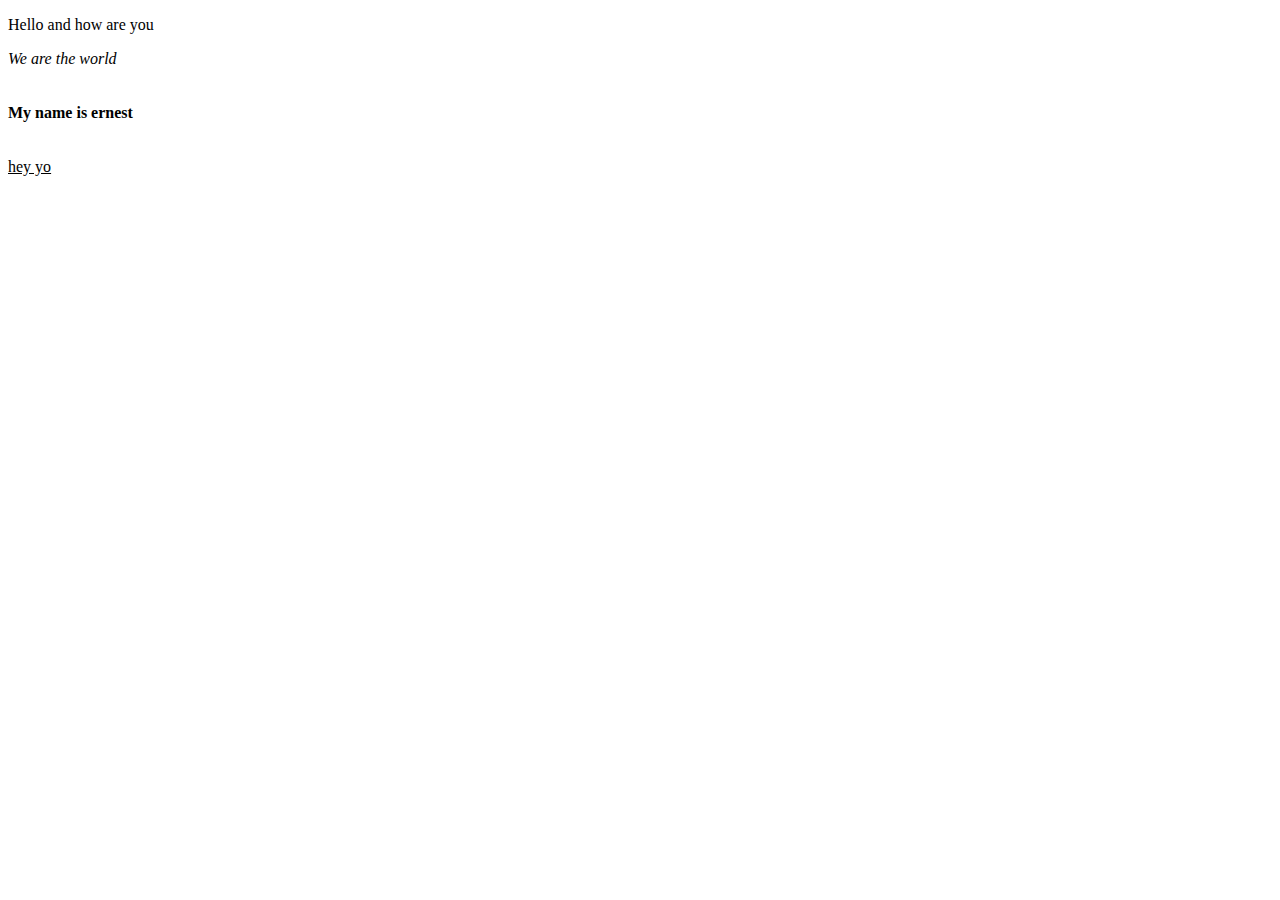
==== helloWorld.html @ a2f2f1a9 "front end" ====
<!DOCTYPE html>
<html lang="en">
<head>
    <meta charset="UTF-8">
    <title>Hello World</title>
</head>
<body>

<p>Hello and how are you</p>
<i>We are the world</i>

<br/>
<br/>
<br/>
<b>My name is ernest</b>
<br/>
<br/>


<br>

<u>hey yo</u>

</body>
</html>
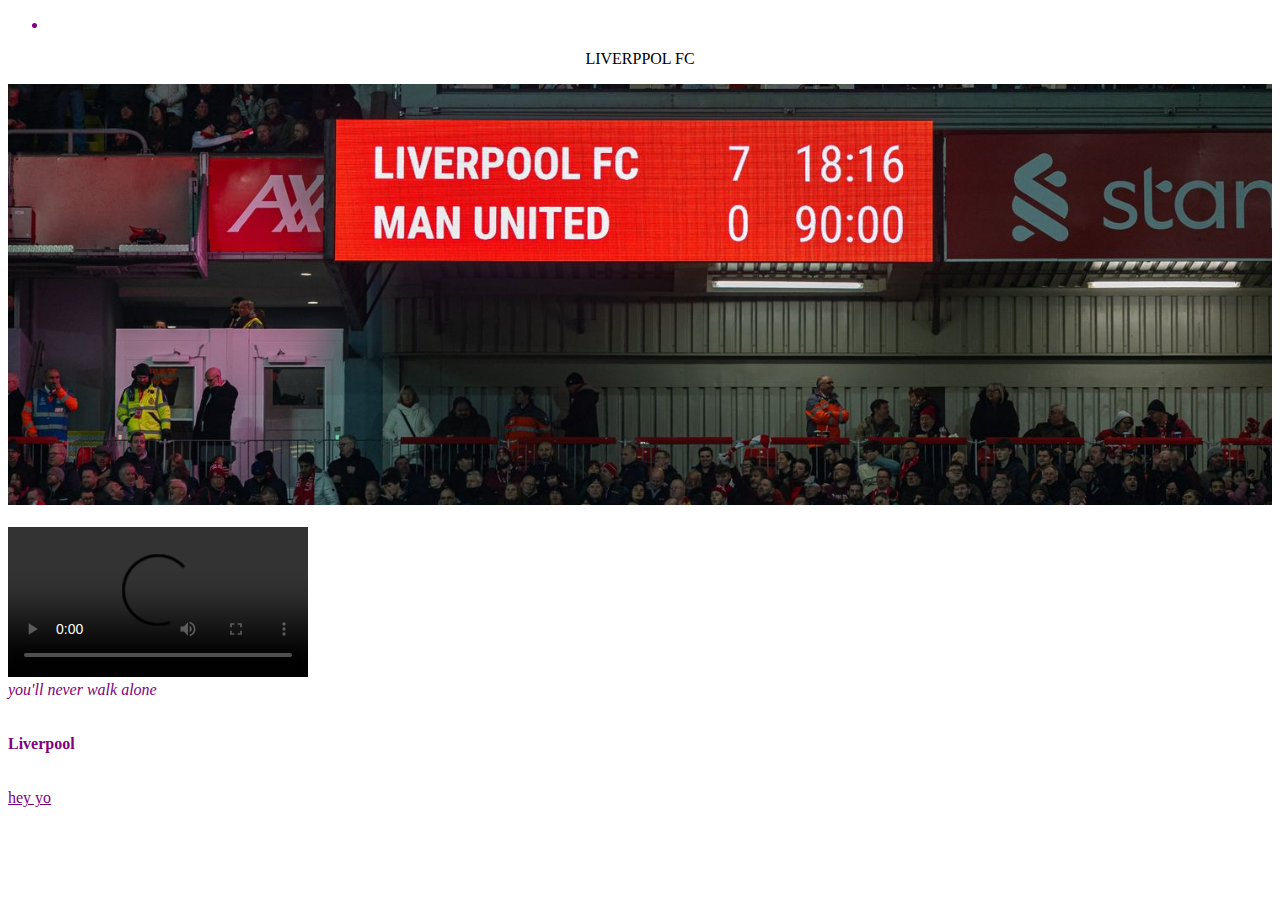
==== commit 64544747: "html css" ====
--- a/helloWorld.html
+++ b/helloWorld.html
@@ -3,23 +3,39 @@
 <head>
     <meta charset="UTF-8">
     <title>Hello World</title>
+    <link rel="stylesheet" type="text/css"  href="index.css">
+
 </head>
-<body>
+<body class="body-style">
 
-<p>Hello and how are you</p>
-<i>We are the world</i>
+<nav>
+    <ul>
+        <li><a></a></li>
+    </ul>
+</nav>
+
+<p class="paragraph-text">LIVERPPOL FC</p>
+<img class="image-class" src= "img/9532643E-7815-423C-AE96-B99DBF460835.jpeg">
+<br/>
+<br/>
+<video class="video-class" controls>
+       <source src="vid/LIVERPOOLVSMANU.mp4" type="video/mp4">
+   </video>
+
+<br/>
+<i>you'll never walk alone</i>
 
 <br/>
 <br/>
 <br/>
-<b>My name is ernest</b>
+<b>Liverpool</b>
 <br/>
 <br/>
-
 
 <br>
 
 <u>hey yo</u>
 
+
 </body>
 </html>
--- a/index.css
+++ b/index.css
@@ -0,0 +1,22 @@
+.body-style{
+    background-color: white;
+    color: purple;
+}
+
+
+/*there is a class in the html named paragraph-text*/
+/*i gave it a text color of white and i moved it  to the center*/
+
+.paragraph-text{
+    text-align: center;
+    color: black;
+}
+
+.image-class{
+    max-width: 100%;
+    height: auto;
+}
+.video-class{
+    height: auto;
+    max-width: 60%
+}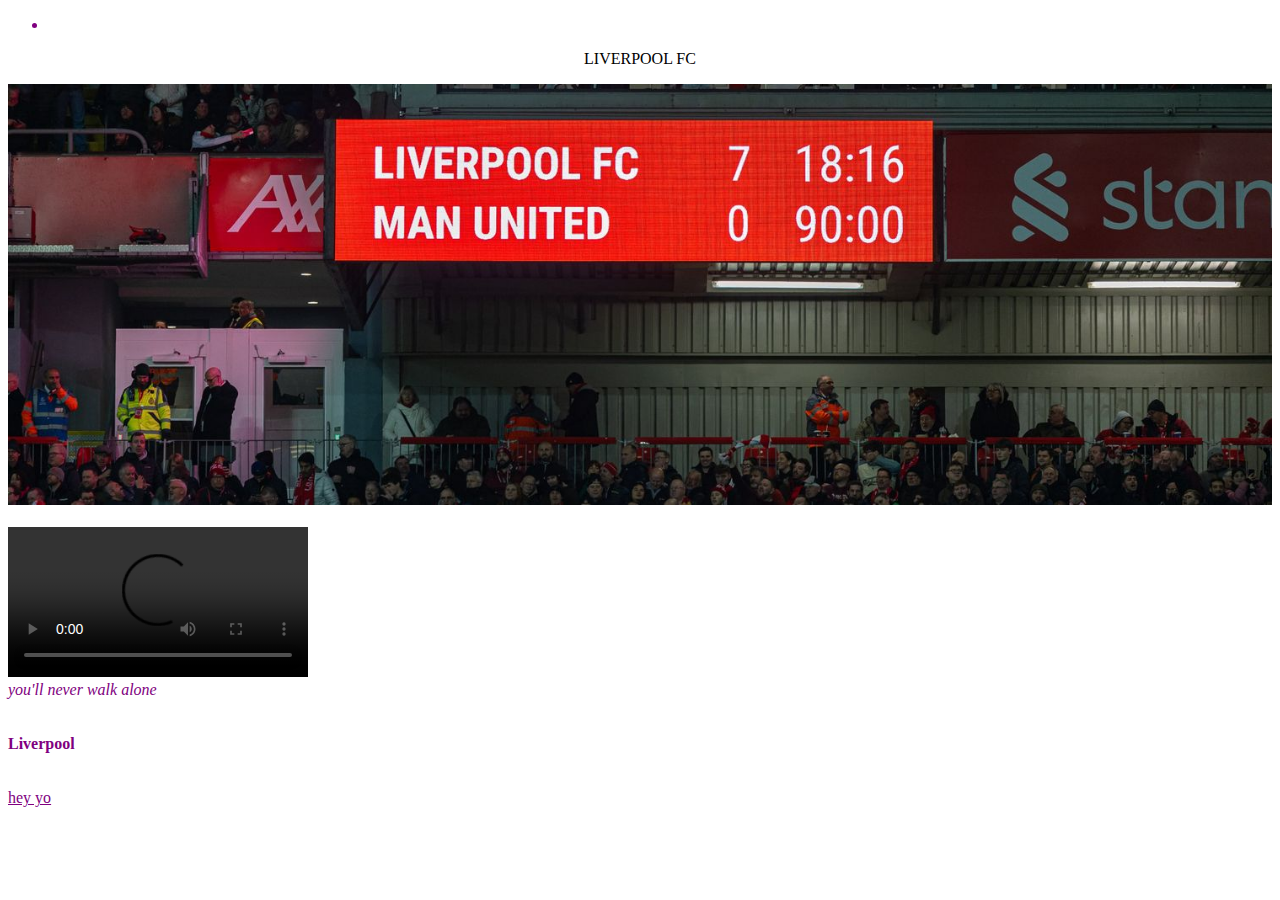
==== commit 3d93fdbc: "liverpool html and css" ====
--- a/helloWorld.html
+++ b/helloWorld.html
@@ -14,7 +14,7 @@
     </ul>
 </nav>
 
-<p class="paragraph-text">LIVERPPOL FC</p>
+<p class="paragraph-text">LIVERPOOL FC</p>
 <img class="image-class" src= "img/9532643E-7815-423C-AE96-B99DBF460835.jpeg">
 <br/>
 <br/>
